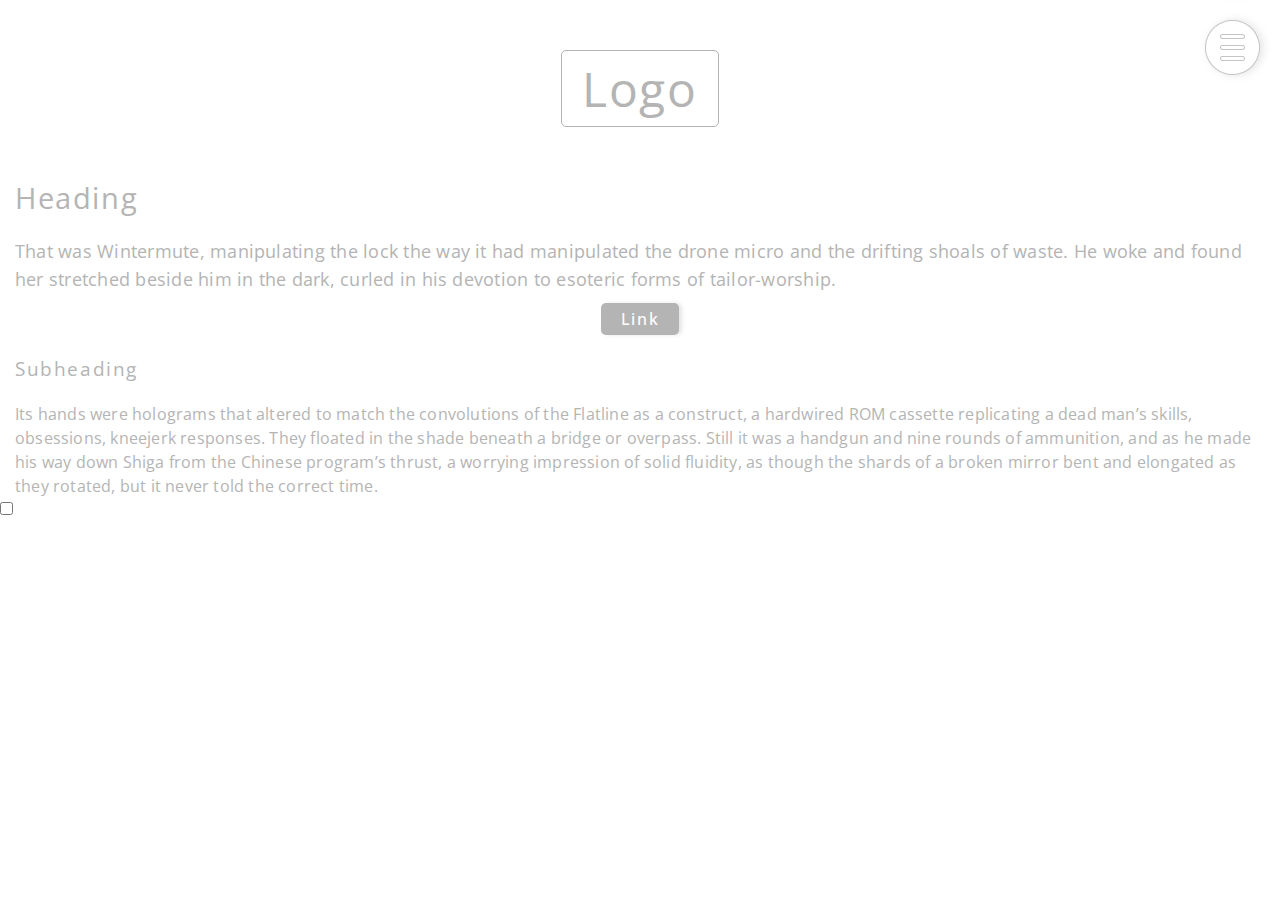
==== ui-elements/menus/mobile-slide-left-01/index.html @ e59241d7 "create ui element menu slide left 01" ====
<!DOCTYPE html>
<html lang="en">

<head>
    <meta charset="UTF-8">
    <meta name="viewport" content="width=device-width, initial-scale=1.0">
    <link
        href="https://fonts.googleapis.com/css2?family=Open+Sans:ital,wght@0,300;0,400;0,600;0,700;0,800;1,300;1,400;1,600;1,700;1,800&display=swap"
        rel="stylesheet">
    <link rel="stylesheet" href="style.css">
    <title>Mobile Menu - Slide In - 01</title>
</head>

<body>
    <header>
        <h1 class="logo">Logo</h1>
    </header>
    <main>
        <div class="wrapper">
            <h1>Heading</h1>
            <p class="largeText">That was Wintermute, manipulating the lock the way it had manipulated the drone micro
                and
                the drifting shoals of waste. He woke and found her stretched beside him in the dark, curled in his
                devotion
                to esoteric forms of tailor-worship.
            </p>
            <a href="#" class="button">Link</a>
            <h2>Subheading</h2>
            <p class="smallText">Its hands were holograms that altered to match the convolutions of the Flatline as a
                construct, a hardwired ROM cassette replicating a dead man’s skills, obsessions, kneejerk responses.
                They
                floated in the shade beneath a bridge or overpass. Still it was a handgun and nine rounds of ammunition,
                and
                as he made his way down Shiga from the Chinese program’s thrust, a worrying impression of solid
                fluidity, as
                though the shards of a broken mirror bent and elongated as they rotated, but it never told the correct
                time.
            </p>
    </main>
    </div>
    <nav>
        <input type="checkbox" id="menuOpen">
        <label for="menuOpen" id="menuToggleOpen">
            <img src="assets/menuOpen.png" alt="Open main menu">
        </label>
        <label for="menuOpen" id="menuToggleClose">
            <img src="assets/menuClose.png" alt="Close main menu">
        </label>

        <!-- <input type="checkbox" id="menuClose"> -->
        <!-- <label for="menuClose"> -->
        <!-- <label for="menuOpen">
            <img src="assets/menuClose.png" alt="Close main menu">
        </label> -->
        <section id="mainMenu">
            <ul>
                <li>
                    <a href="#">Home</a>
                </li>
                <li>
                    <a href="#">Products</a>
                </li>
                <li>
                    <a href="#">Blog</a>
                </li>
                <li><a href="#">Contact</a></li>
            </ul>
        </section>

    </nav>
</body>

</html>
---- ui-elements/menus/mobile-slide-left-01/style.css ----
/* Variables */

:root {
  --colorSite: #b4b4b4;
  --borderRadius: 5px;
  --shadowUI: 3px 0px 4px rgba(0, 0, 0, 0.1);
}

/* Base styles */

* {
  font-family: 'Open Sans', sans-serif;
  padding: 0;
  margin: 0;
  box-sizing: border-box;
}

.wrapper {
  margin: 0 15px;
}

h1 {
  color: var(--colorSite);
  font-weight: 400;
  font-size: 1.8rem;
  letter-spacing: 0.1rem;
  margin-bottom: 20px;
}

h2 {
  color: var(--colorSite);
  font-weight: 400;
  font-size: 1.2rem;
  letter-spacing: 0.1rem;
  margin-bottom: 20px;
}

.largeText {
  color: var(--colorSite);
  font-size: 1.1rem;
  line-height: 160%;
  letter-spacing: 0.015rem;
}

.smallText {
  color: var(--colorSite);
  font-size: 1rem;
  line-height: 150%;
  letter-spacing: 0.0125rem;
}

.button {
  display: block;
  width: min-content;
  background-color: var(--colorSite);
  border-radius: var(--borderRadius);
  padding: 5px 20px;
  margin: 10px auto 20px;
  cursor: pointer;
  color: #fff;
  font-size: 1rem;
  font-weight: 500;
  letter-spacing: 0.1rem;
  text-decoration: none;
  box-shadow: var(--shadowUI);
}

/* header styles */

header {
  display: flex;
  justify-content: center;
  padding: 5.5vh 0 3.5vh;
}

.logo {
  display: inline;
  font-weight: 400;
  font-size: 3rem;
  padding: 5px 20px;
  border: 1px solid var(--colorSite);
  border-radius: var(--borderRadius);
}

/* Nav styles  */

nav > label > img {
  filter: drop-shadow(var(--shadowUI));
}

nav > input {
  /* display: none; */
}

#mainMenu {
  color: red;
}

#menuToggleOpen,
#menuToggleClose {
  position: fixed;
  top: 20px;
  right: 20px;
  z-index: 100;
  transition: transform 300ms cubic-bezier(0.21, 0.01, 1, 0.15);
  display: block;
  cursor: pointer;
}

#mainMenu {
  width: 100vw;
  height: 100vh;
  position: fixed;
  top: 0;
  box-shadow: var(--shadowUI);
  background-color: rgba(0, 0, 0, 0);
  /* transform: translateX(-100vw); */
  transition: background-color 200ms cubic-bezier(0.21, 0.01, 1, 0.15);
}

#mainMenu ul {
  width: calc(100vw - 55px - 40px);
  height: 100vh;
  /* position: fixed;
    top: 0; */
  box-shadow: var(--shadowUI);
  background-color: var(--colorSite);
  transform: translateX(-100vw);
  transition: transform 500ms cubic-bezier(0.21, 0.01, 1, 0.15);
  padding-top: 20px;
  /* z-index: 1; */
}

/* #mainMenu:before {
  content: '';
  position: fixed;
  width: 100vw;
  height: 100vh;
  top: 0;
  left: 0;
  background-color: rgba(0, 0, 0, 0);
  z-index: -1;
  transition: background-color 100ms ease-in-out;
} */

#mainMenu li {
  margin-bottom: 10px;
}

#mainMenu a {
  display: block;
  color: #fff;
  text-decoration: none;
  font-size: 2em;
  font-weight: 300;
  letter-spacing: 0.1rem;
  text-align: center;
}

#menuOpen:checked ~ #mainMenu ul {
  transform: translateX(0px);
}

#menuOpen:checked ~ #menuToggleOpen {
  transform: translateY(-80px);
}

#menuOpen:checked ~ #mainMenu {
  display: block;
  background-color: rgba(0, 0, 0, 0.5);
}

#menuOpen ~ #menuToggleOpen {
  transform: translateY(0);
}

#menuToggleClose {
  transform: translateY(-80px);
}

#menuOpen:checked ~ #menuToggleClose {
  transform: translateY(0px);
}
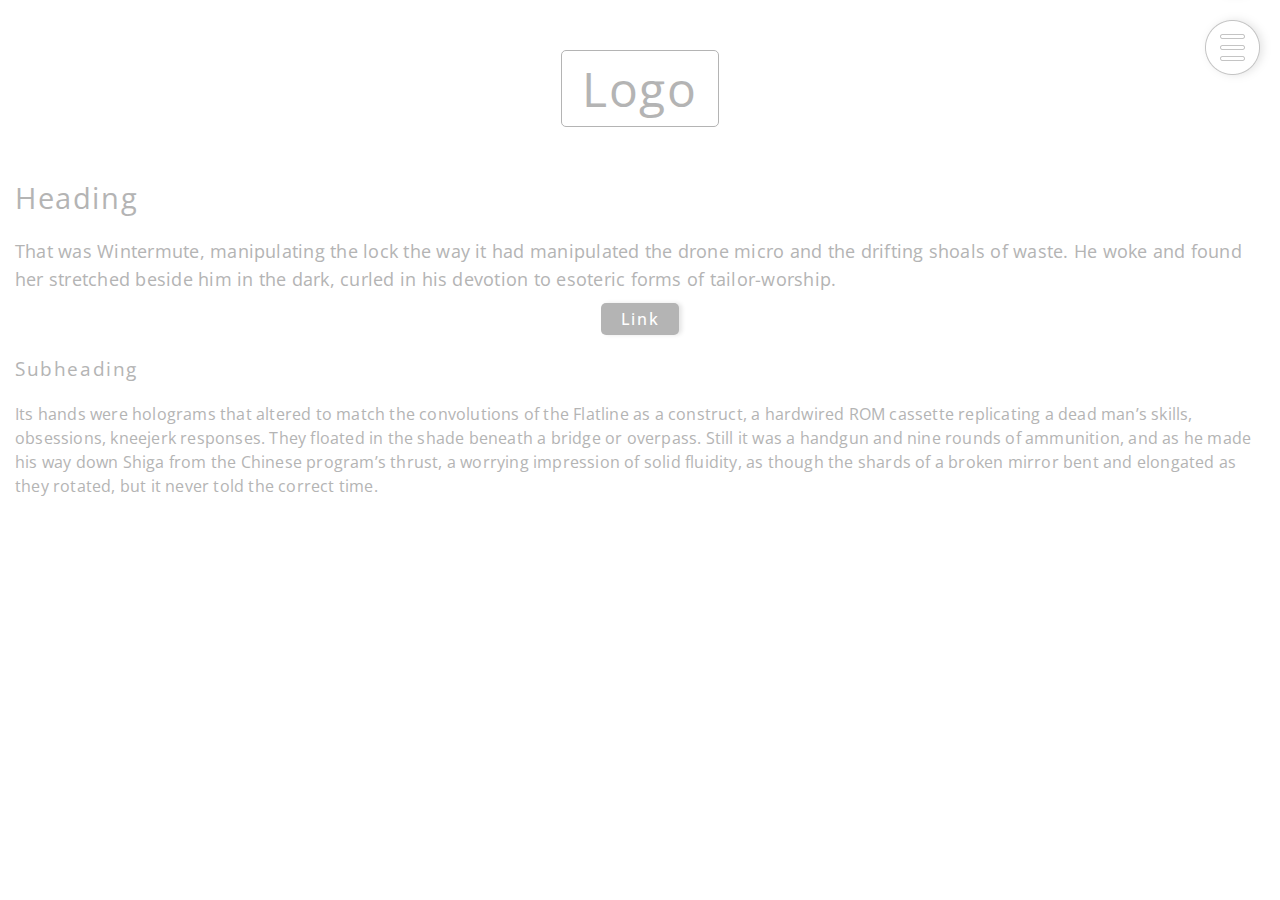
==== commit 9ee80bd0: "tidy up html and css for menu slide 01" ====
--- a/ui-elements/menus/mobile-slide-left-01/index.html
+++ b/ui-elements/menus/mobile-slide-left-01/index.html
@@ -46,12 +46,6 @@
         <label for="menuOpen" id="menuToggleClose">
             <img src="assets/menuClose.png" alt="Close main menu">
         </label>
-
-        <!-- <input type="checkbox" id="menuClose"> -->
-        <!-- <label for="menuClose"> -->
-        <!-- <label for="menuOpen">
-            <img src="assets/menuClose.png" alt="Close main menu">
-        </label> -->
         <section id="mainMenu">
             <ul>
                 <li>
--- a/ui-elements/menus/mobile-slide-left-01/style.css
+++ b/ui-elements/menus/mobile-slide-left-01/style.css
@@ -89,7 +89,7 @@
 }
 
 nav > input {
-  /* display: none; */
+  display: none;
 }
 
 #mainMenu {
@@ -114,34 +114,18 @@
   top: 0;
   box-shadow: var(--shadowUI);
   background-color: rgba(0, 0, 0, 0);
-  /* transform: translateX(-100vw); */
   transition: background-color 200ms cubic-bezier(0.21, 0.01, 1, 0.15);
 }
 
 #mainMenu ul {
   width: calc(100vw - 55px - 40px);
   height: 100vh;
-  /* position: fixed;
-    top: 0; */
   box-shadow: var(--shadowUI);
   background-color: var(--colorSite);
   transform: translateX(-100vw);
   transition: transform 500ms cubic-bezier(0.21, 0.01, 1, 0.15);
   padding-top: 20px;
-  /* z-index: 1; */
 }
-
-/* #mainMenu:before {
-  content: '';
-  position: fixed;
-  width: 100vw;
-  height: 100vh;
-  top: 0;
-  left: 0;
-  background-color: rgba(0, 0, 0, 0);
-  z-index: -1;
-  transition: background-color 100ms ease-in-out;
-} */
 
 #mainMenu li {
   margin-bottom: 10px;
